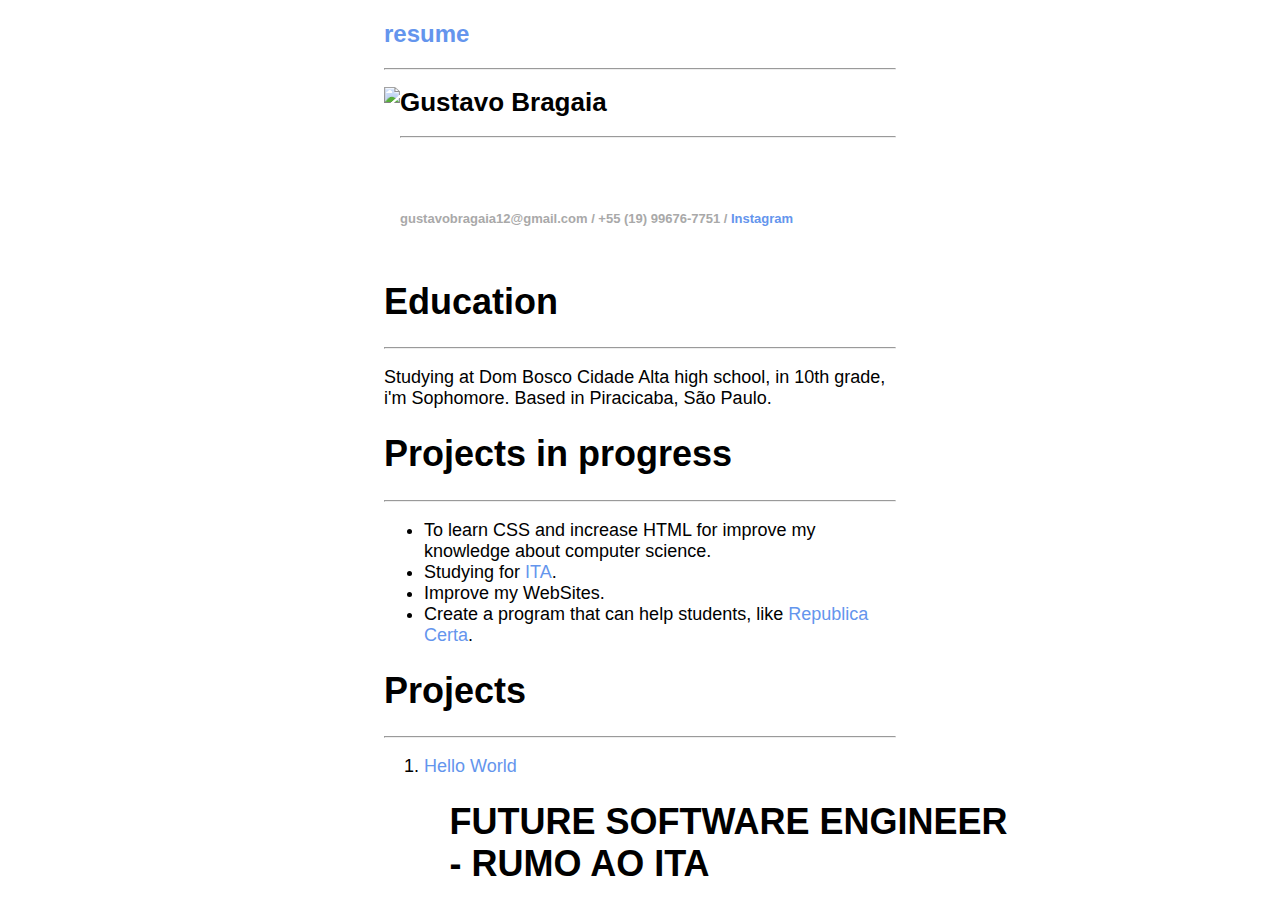
==== index.html @ 96ad28e7 "a" ====
<!DOCTYPE html>
<html>  
	<head>
		<title>Resume</title>
		<link rel="apple-touch-icon" sizes="57x57" href="/apple-icon-57x57.png">
		<link rel="apple-touch-icon" sizes="60x60" href="/apple-icon-60x60.png">
		<link rel="apple-touch-icon" sizes="72x72" href="/apple-icon-72x72.png">
		<link rel="apple-touch-icon" sizes="76x76" href="/apple-icon-76x76.png">
		<link rel="apple-touch-icon" sizes="114x114" href="/apple-icon-114x114.png">
		<link rel="apple-touch-icon" sizes="120x120" href="/apple-icon-120x120.png">
		<link rel="apple-touch-icon" sizes="144x144" href="/apple-icon-144x144.png">
		<link rel="apple-touch-icon" sizes="152x152" href="/apple-icon-152x152.png">
		<link rel="apple-touch-icon" sizes="180x180" href="/apple-icon-180x180.png">
		<link rel="icon" type="image/png" sizes="192x192"  href="/android-icon-192x192.png">
		<link rel="icon" type="image/png" sizes="32x32" href="/favicon-32x32.png">
		<link rel="icon" type="image/png" sizes="96x96" href="/favicon-96x96.png">
		<link rel="icon" type="image/png" sizes="16x16" href="/favicon-16x16.png">
		<link rel="manifest" href="/manifest.json">
		<meta name="msapplication-TileColor" content="#082639">
		<meta name="msapplication-TileImage" content="/ms-icon-144x144.png">
		<meta name="theme-color" content="#082639">
	</head>
	<body style="margin-left: 30vw; margin-right: 30vw">
			<font size="3">
			<font face="arial">	
			<h2 style="color:cornflowerblue">resume</h2>
			<hr>
			<div id="introduction">
				<img align="left" src="https://raw.githubusercontent.com/gustavobragaia/info/master/fotominha.jpeg" style="height:15vh"> 
					<font face="arial">
					<font size="2">			
					<p>
						<strong>					
							<h1 style="color:black">Gustavo Bragaia</h1>
						</strong>
					</p>
				</a>						
			</div>
			<hr>
			<br>
			<br>
			<br>
			<p>
				<strong>
					<font size="2">
						<span style="color:darkgray">   gustavobragaia12@gmail.com / +55 (19) 99676-7751 / <a style="color:cornflowerblue; text-decoration: none" href="https://www.instagram.com/gubragaia/" target="_blank">Instagram </a>
						</span>
					</font>
				</strong>
			</p>
			<br>
			<div id="construction">
				<strong>
					<font size="4">
					<font face="arial">
						<h1>Education</h1>
					</font>						
				</strong>
				<hr>
					<font face="arial">
					<font size="4">
						<p> Studying at Dom Bosco Cidade Alta high school, in 10th grade, i'm Sophomore. Based in Piracicaba, São Paulo.</p>
					</font>
			<h1>Projects in progress </h1>	
			<hr>
			<ul>
				<li>To learn CSS and increase HTML for improve my knowledge about computer science.</li>
				<li>Studying for <a style="color: cornflowerblue; text-decoration: none" href="http://www.ita.br/">ITA</a>.
				<li>Improve my WebSites.
				<li>Create a program that can help students, like <a style="color: cornflowerblue; text-decoration: none" href="https://www.republicacerta.com.br/">Republica Certa</a>.
			</ul>	
			<h1>Projects</h1>
			<hr>
			<ol>
				<li><a style="color: cornflowerblue; text-decoration: none" href="./projeto1.html">Hello World</a></li>
			<p>
				<strong>		
						<h1 style="margin-left: 2vw; margin-right: -10vw">FUTURE SOFTWARE ENGINEER - RUMO AO ITA</h1>
				</strong>
			</p>
			</div>

			
				
	
	</body>
</html>
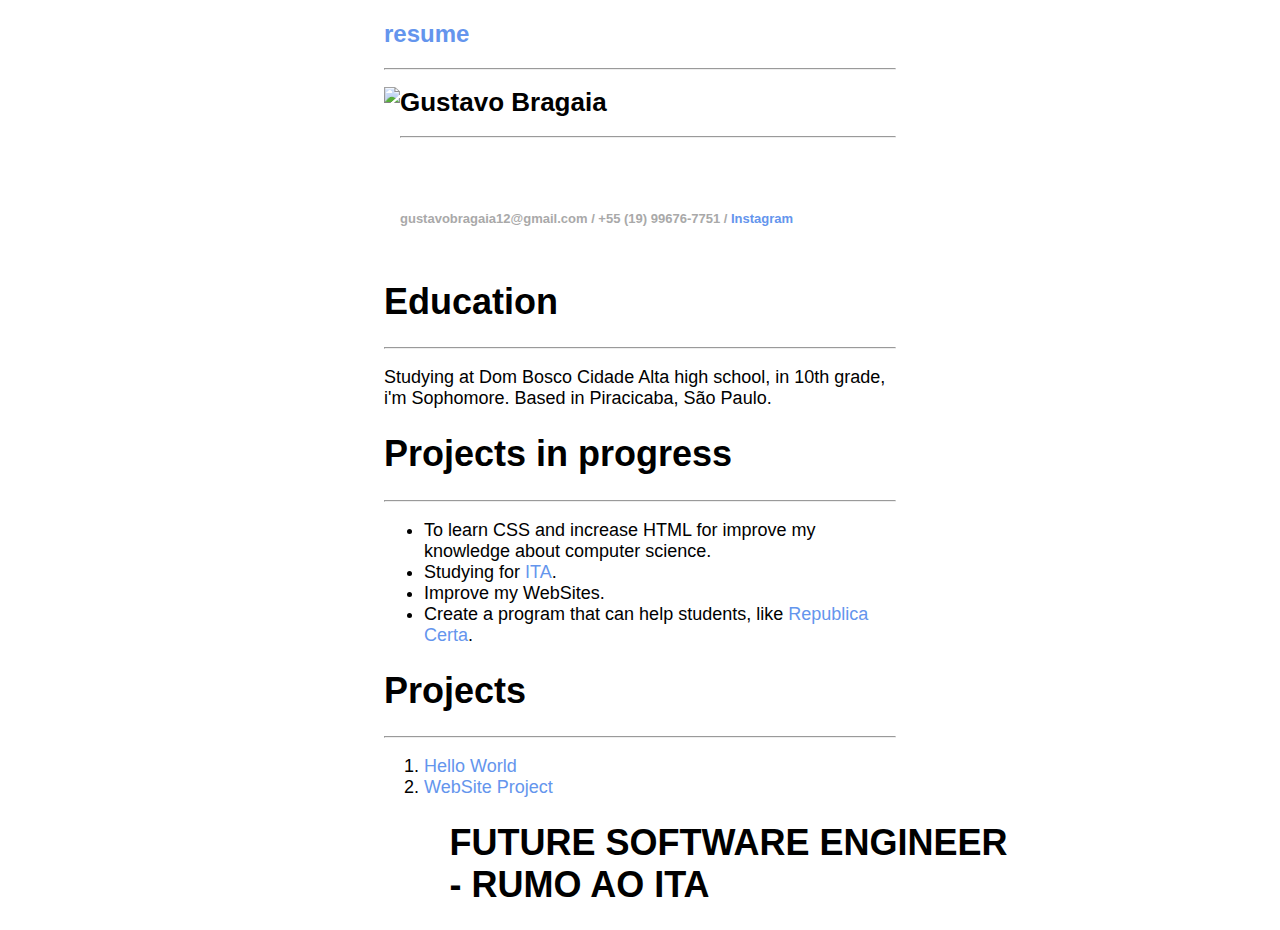
==== commit 8e22cee9: "project 2" ====
--- a/index.html
+++ b/index.html
@@ -2,23 +2,7 @@
 <html>  
 	<head>
 		<title>Resume</title>
-		<link rel="apple-touch-icon" sizes="57x57" href="/apple-icon-57x57.png">
-		<link rel="apple-touch-icon" sizes="60x60" href="/apple-icon-60x60.png">
-		<link rel="apple-touch-icon" sizes="72x72" href="/apple-icon-72x72.png">
-		<link rel="apple-touch-icon" sizes="76x76" href="/apple-icon-76x76.png">
-		<link rel="apple-touch-icon" sizes="114x114" href="/apple-icon-114x114.png">
-		<link rel="apple-touch-icon" sizes="120x120" href="/apple-icon-120x120.png">
-		<link rel="apple-touch-icon" sizes="144x144" href="/apple-icon-144x144.png">
-		<link rel="apple-touch-icon" sizes="152x152" href="/apple-icon-152x152.png">
-		<link rel="apple-touch-icon" sizes="180x180" href="/apple-icon-180x180.png">
-		<link rel="icon" type="image/png" sizes="192x192"  href="/android-icon-192x192.png">
-		<link rel="icon" type="image/png" sizes="32x32" href="/favicon-32x32.png">
-		<link rel="icon" type="image/png" sizes="96x96" href="/favicon-96x96.png">
-		<link rel="icon" type="image/png" sizes="16x16" href="/favicon-16x16.png">
-		<link rel="manifest" href="/manifest.json">
-		<meta name="msapplication-TileColor" content="#082639">
-		<meta name="msapplication-TileImage" content="/ms-icon-144x144.png">
-		<meta name="theme-color" content="#082639">
+		<link rel="shortcut icon" href="./b_transparent.png" type="image/x-png"/>
 	</head>
 	<body style="margin-left: 30vw; margin-right: 30vw">
 			<font size="3">
@@ -73,6 +57,7 @@
 			<hr>
 			<ol>
 				<li><a style="color: cornflowerblue; text-decoration: none" href="./projeto1.html">Hello World</a></li>
+				<li><a style="color: cornflowerblue; text-decoration: none" href="https://gustavobragaia.github.io/webworld/">WebSite Project</a></li>
 			<p>
 				<strong>		
 						<h1 style="margin-left: 2vw; margin-right: -10vw">FUTURE SOFTWARE ENGINEER - RUMO AO ITA</h1>
